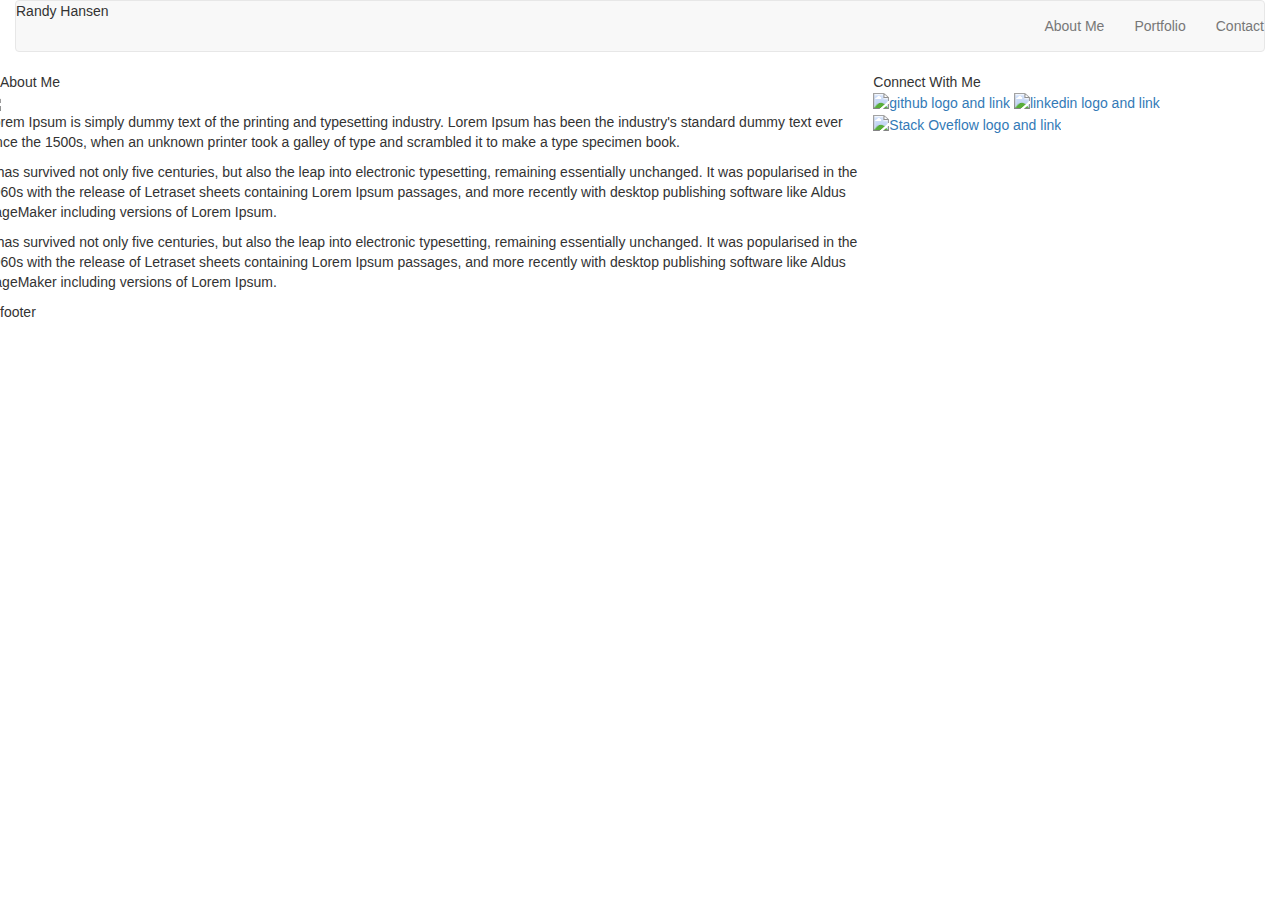
==== index.html @ 47c77b55 "intitial site files" ====
<!doctype html>
<html>
	<head>
    <meta charset="UTF-8">
    <meta name="viewport" content="width=device-width, initial-scale=1.0">
    <meta http-equiv="X-UA-Compatible" content="ie=edge">
    <title>Document</title>
    <link rel="stylesheet" type="text" href="assets/css/reset.css">    
    <link rel="stylesheet" href="https://maxcdn.bootstrapcdn.com/bootstrap/3.3.7/css/bootstrap.min.css" integrity="sha384-BVYiiSIFeK1dGmJRAkycuHAHRg32OmUcww7on3RYdg4Va+PmSTsz/K68vbdEjh4u" crossorigin="anonymous">
    <link rel="stylesheet" href="assets/css/style.css">
        
</head>
<body>
    <div class="container-fluid">
        <div class="navagation-background">
        <div class="navbar navbar-default navagation-portfolio-css">                   
            <div class="navbar-header" id="navbar-name">Randy Hansen</div>   
               <ul class="nav navbar-nav navbar-right" id="navagationbar-links" >
                    <li><a href="#">About Me</a></li>
                    <li><a href="#">Portfolio</a></li>
                    <li><a href="#">Contact</a></li>
                </ul>                
             </div>         
        </div>  
        </div>   
        <div class="main">
            <div class="main-wrapper">                
                <div class="row">
                    <div class="col-md-8">
                        <div class="main-content-background">
                            <div class="main-content">
                                <div class="mainheader">About Me</div>
                                <div class="row maincontent">
                                    <div class="image">
                                        <img src="assets/images/Randy.JPG" id="snowman" alt-"Giant Snowman">
                                    </div>
                                    <div class="article">
                                            <p>Lorem Ipsum is simply dummy text of the printing and typesetting industry. Lorem Ipsum has been the industry's standard dummy text ever since the 1500s, when an unknown printer took a galley of type and scrambled it to make a type specimen book.</p>
                                            <p> It has survived not only five centuries, but also the leap into electronic typesetting, remaining essentially unchanged. It was popularised in the 1960s with the release of Letraset sheets containing Lorem Ipsum passages, and more recently with desktop publishing software like Aldus PageMaker including versions of Lorem Ipsum.</p>
                                            <p> It has survived not only five centuries, but also the leap into electronic typesetting, remaining essentially unchanged. It was popularised in the 1960s with the release of Letraset sheets containing Lorem Ipsum passages, and more recently with desktop publishing software like Aldus PageMaker including versions of Lorem Ipsum.</p>
                                    </div>
                                </div>
                            </div>    
                        </div>
                    </div>
                    
                    <div class="col-md-4">
                        <div class="connectWithMe-Background">
                            <div class="connectWithMe">
                                <div class="connectHeader">Connect With Me</div>
                                <div class="connectLinks">
                                    <a href="https://github.com/" target="_blank"><img src="assets/images/GitHub.png"  id="github" alt="github logo and link" /></a>                       
                                    <a href="https://www.linkedin.com/feed/" target="_blank"><img src="assets/images/LinkedIn.png" id="linkedin" alt="linkedin logo and link" /></a>                                
                                    <a href="https://stackoverflow.com/" target="_blank"><img src="assets/images/StackOverflow.png" id="stackoverflow" alt="Stack Oveflow logo and link" /></a>                                
                                </div>
                            </div>
                        </div>
                    </div>
                </div>                
            </div>
        </div>
    </div>
    
    <div class="footer"><p>footer</p></div>
		
	</body>
</html>

</html>
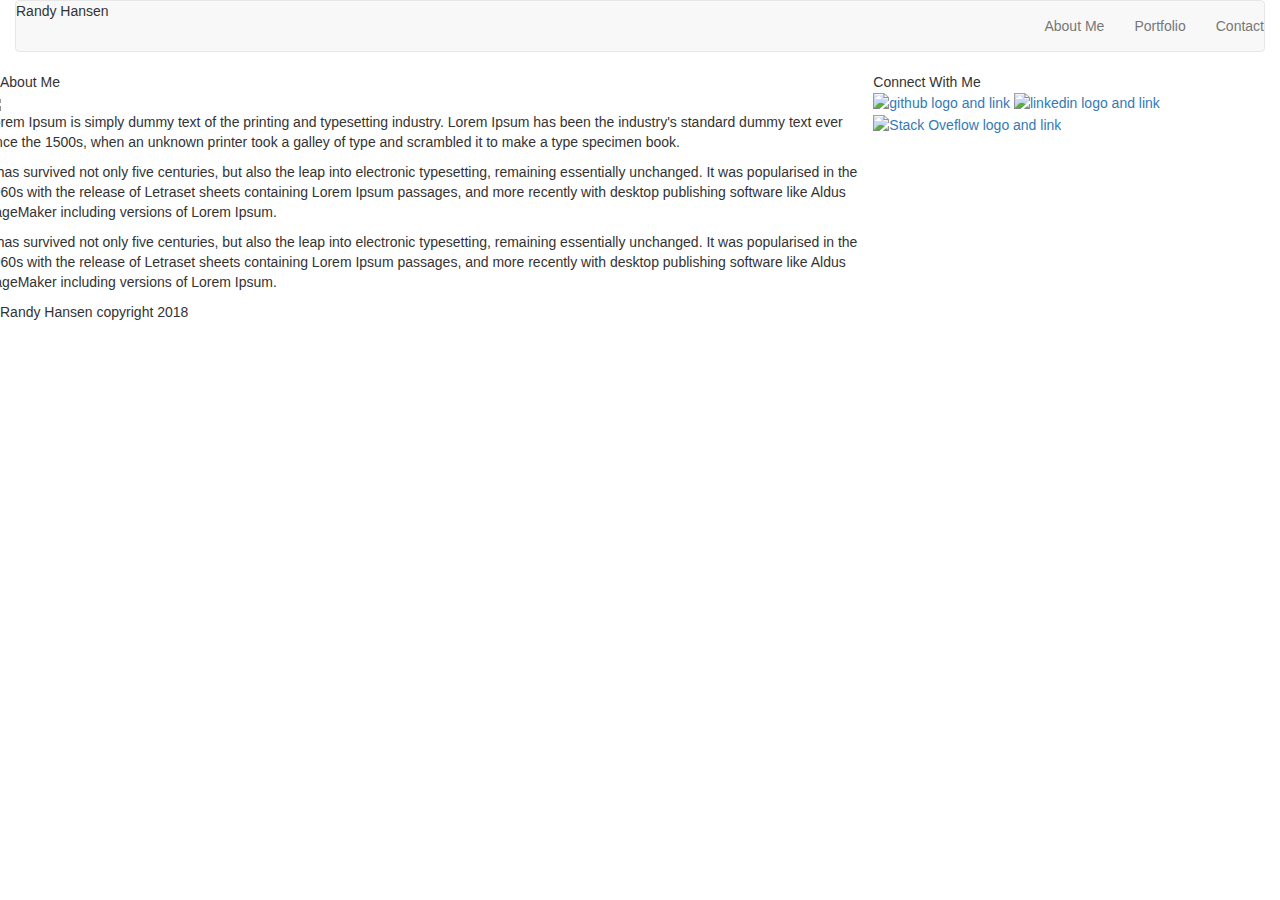
==== commit 8460a657: "intial site files" ====
--- a/index.html
+++ b/index.html
@@ -16,9 +16,9 @@
         <div class="navbar navbar-default navagation-portfolio-css">                   
             <div class="navbar-header" id="navbar-name">Randy Hansen</div>   
                <ul class="nav navbar-nav navbar-right" id="navagationbar-links" >
-                    <li><a href="#">About Me</a></li>
-                    <li><a href="#">Portfolio</a></li>
-                    <li><a href="#">Contact</a></li>
+                    <li><a href="index.html">About Me</a></li>
+                    <li><a href="portfolio.html">Portfolio</a></li>
+                    <li><a href="contact.html">Contact</a></li>
                 </ul>                
              </div>         
         </div>  
@@ -61,7 +61,7 @@
         </div>
     </div>
     
-    <div class="footer"><p>footer</p></div>
+    <div class="footer"><p>Randy Hansen copyright 2018</p></div>
 		
 	</body>
 </html>
